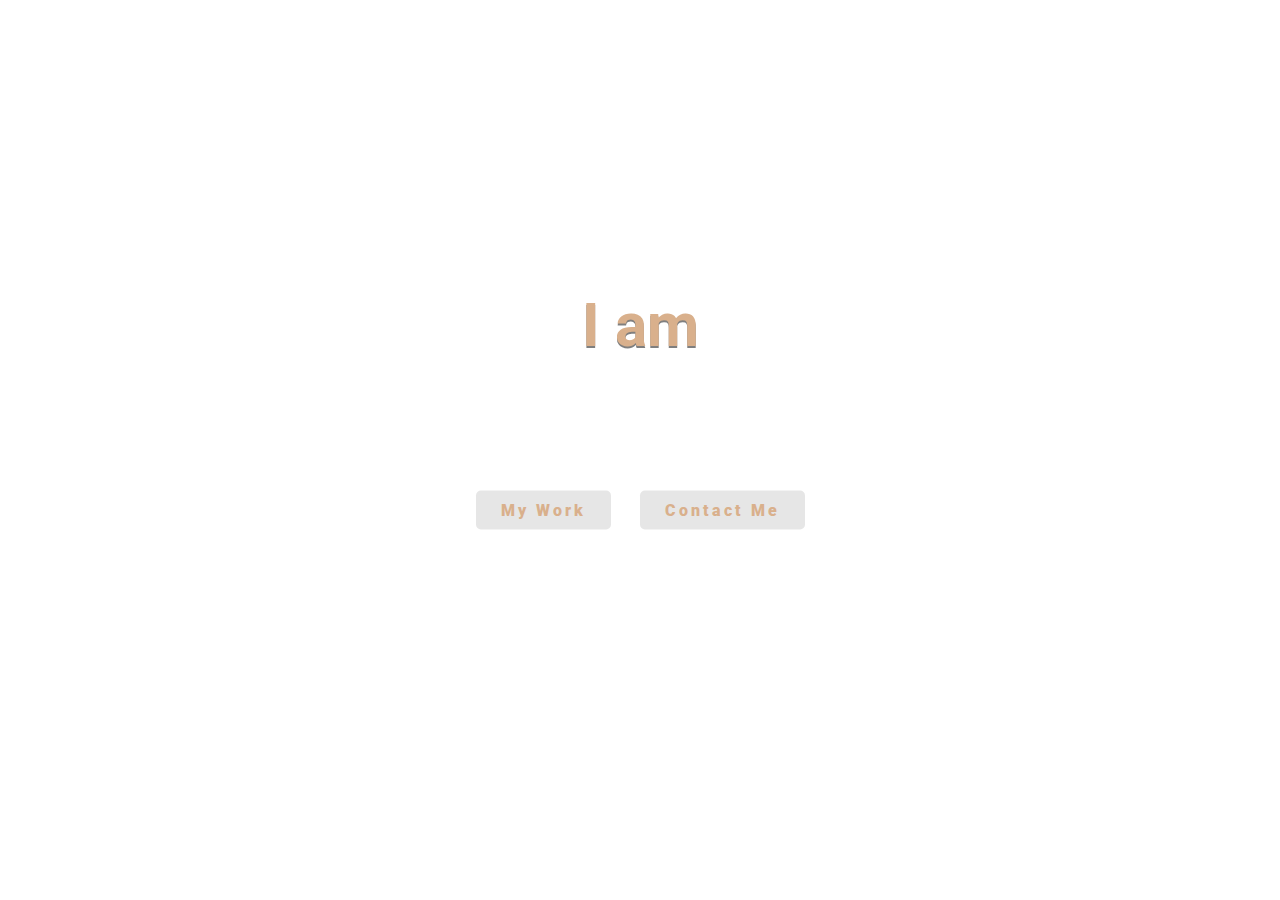
==== index.html @ 3b44e253 "Add favicons, style and footer grid" ====
<!DOCTYPE html>
<html lang="en">

<head>
    <meta charset="UTF-8">
    <meta name="viewport" content="width=device-width, initial-scale=1.0">
    <link href="https://fonts.googleapis.com/css?family=Poppins&display=swap" rel="stylesheet">
    <link
        href="https://fonts.googleapis.com/css2?family=Roboto:ital,wght@0,100;0,300;0,400;0,500;0,900;1,400;1,500&display=swap"
        rel="stylesheet">
    <link rel="stylesheet" href="./static/css/my.css">
    <title>StefanBrunotte.com</title>
    <link rel="icon" href="./img/favicon_ligth_yellow.ico" sizes="16x16" type="image/png">
</head>

<body>
    <!--Landingpage-->
    <section class="landingpage_body">
        <video src="./img/video/particles_dust.mp4" muted="" autoplay="" loop></video>
        <!--<img src="desktop.jpg" alt="">-->
        <div class="landingpage_wrapper">
            <h2>I am</h2>
            <span></span>
        </div>
        <div class="landingpage_anchors">
            <a href="my_work.html">My work</a>
            <a href="contact.html">Contact Me</a>
        </div>
    </section>
</body>

</html>
---- static/css/my.css ----
/*  Fonts: Roboto 100, 300, 400, 400 italic, 500, 500 italic, 900 & Popins */

body{
    overflow-x: hidden;
    margin: 0;
    padding: 0;
    /*font-family: 'Poppins', sans-serif;*/
    font-family: 'Roboto', sans-serif;
    height: 100%;
    width: 100%;
}

h1, h2, h3, h4, h5, h6, p {
    color:black;
}

/************************
###### LANDINGPAGE ######
*************************/
.landingpage_body {
    background-size: cover;
    background-position: center center;
    background-repeat: no-repeat;
    height: 100vh;
    width: 100vw;
}

.landingpage_wrapper,
.landingpage_anchors {
    position: absolute;
    text-align: center;
    top: 35%;
    left: 50%;
    transform: translate(-50%, -50%);
    width: 90%;
}
.landingpage_anchors {
    top: 55%;
    left: 50%;
    letter-spacing: 25px;
}

.landingpage_anchors a {
    background: rgba(128, 128, 128, 0.20);
    color: #D9B08C;
    font-weight: 900;
    letter-spacing: 3px;
    text-decoration: none;
    text-transform: capitalize;
    padding: 10px 25px;
    border-radius: 5px;
    display: inline-block;
    margin-top: 30px;
}

/* Animation */
span:before {
    content: '';
    font-weight: 900;
    letter-spacing: 3px;
    animation: animate infinite 15s;
    text-transform: uppercase;
    font-size: 60px;
    margin-bottom: 20px;
    letter-spacing: 8px;
}

.landingpage_wrapper h2 {
    padding: 0;
    margin-bottom: 30px;
    color: #D9B08C;
    text-shadow: 0 2px 0 rgba(0,0,0,0.5);
    font-size: 60px;
    letter-spacing: 0px;
}

@keyframes animate {
    0% {
        content: 'stefan brunotte';
        color: #FFCB9A;
    }
    30% {
        content: 'a full stack developer';
        color: #FFCB9A;
    }
    60% {
        content: 'a quick lerner';
        color: #FFCB9A;
    }
    90% {
        content: 'a team player';
        color: #FFCB9A;
    }
    100% {
        content: 'proud dad';
        color: #FFCB9A;
    }
}

/************************
###### MY PROJECTS ######
*************************/

main {
    min-height: 100%;
    display: grid;
    grid-template-rows: auto 1fr auto;
    grid-template-columns: 100%;
}


/************************
###### CONTACT ME #######
*************************/


/************************
###### FOOTER #######
*************************/


.footer_parent {
    display: grid;
    grid-template-columns: repeat(3, 1fr);
    grid-template-rows: repeat(2, auto);
    grid-column-gap: 5px;
    grid-row-gap: 5px;
    text-align: center;
    grid-template-areas: 
        "linkedin   github  cv"
        ".     author  .";
    }
/*
    .cv { grid-area: "cv"; }
.github { grid-area: "github"; }
.linkedin { grid-area: "linkedin"; }
.author { grid-area: "author"; }
*/
.linkedin { grid-area: 1 / 1 / 2 / 2; }
.github { grid-area: 1 / 2 / 2 / 3; }
.cv { grid-area: 1 / 3 / 2 / 4; }
.author { grid-area: 2 / 2 / 3 / 3; }

.author {
    text-transform: uppercase;
    text-align: center;
}

/**************************
###### MEDIA QUERIES ######
***************************/


@media only screen and (min-width: 1199px) {

}
@media only screen and (min-width: 767px) and  (max-width: 991px) {

}
@media only screen and (min-width: 575px) and (max-width: 767px) {

}
@media only screen and (max-width: 575px) {
    .landingpage_wrapper h2 {
        font-size: 24px;
    }
    span::before {
        font-size: 36px;
    }
    .landingpage_anchors {
        top: 62%;
        left: 50%;
        letter-spacing: 25px;
    }
}

@media only screen and (min-width: 360px) and (max-width: 575px) {
    .landingpage_wrapper h2 {
        font-size: 24px;
    }
    span::before {
        font-size: 36px;
    }
    .landingpage_anchors {
        top: 62%;
        left: 50%;
        letter-spacing: 25px;
    }
}

/* Landscape settings */ 

/* 7. 1024x768 Ipad*/
@media screen and (max-width: 1024px) and (orientation:landscape) {

}
@media screen and (max-width: 812px) and (orientation:landscape) {
    .landingpage_wrapper {
        top: 28%;
    }
    .landingpage_wrapper h2 {
        font-size: 24px;
    }
    span::before {
        font-size: 36px;
    }
    .landingpage_anchors {
        top: 62%;
        left: 50%;
        letter-spacing: 25px;
    }
}
@media screen and (max-width: 667px) and (orientation:landscape) {
    .landingpage_wrapper {
        top: 28%;
    }
    .landingpage_wrapper h2 {
        font-size: 24px;
    }
    span::before {
        font-size: 36px;
    }
    .landingpage_anchors {
        top: 62%;
        left: 50%;
        letter-spacing: 25px;
    }
}
@media screen and (max-width: 568px) and (orientation:landscape) {

}



/* CURRENTLY NOT USED CSS STYLES */
.container {
    width: 95%;
    margin: 0 auto;
}
/* animation */
.animated.slide-in-left {
    animation: slideInLeft 0.75s ease both;
}

.animated.slide-in-right {
    animation: slideInRight 0.75s ease both;
}

.animated.fade-in {
    animation: fadeIn 0.75s ease both;
        animation-delay: 0s;
}

/* @keyframes for animations */
@keyframes slideInLeft {
0% {
    opacity: 0;
    transform: translateX(-300px);
}

100% {
    opacity: 1;
    transform: translateX(0);
}
}

@keyframes slideInRight {
0% {
    opacity: 0;
    transform: translateX(300px);
}
100% {
    opacity: 1;
    transform: translateX(0);
}
}

@keyframes fadeIn {
    100% {
      opacity: 1;
    }
  }
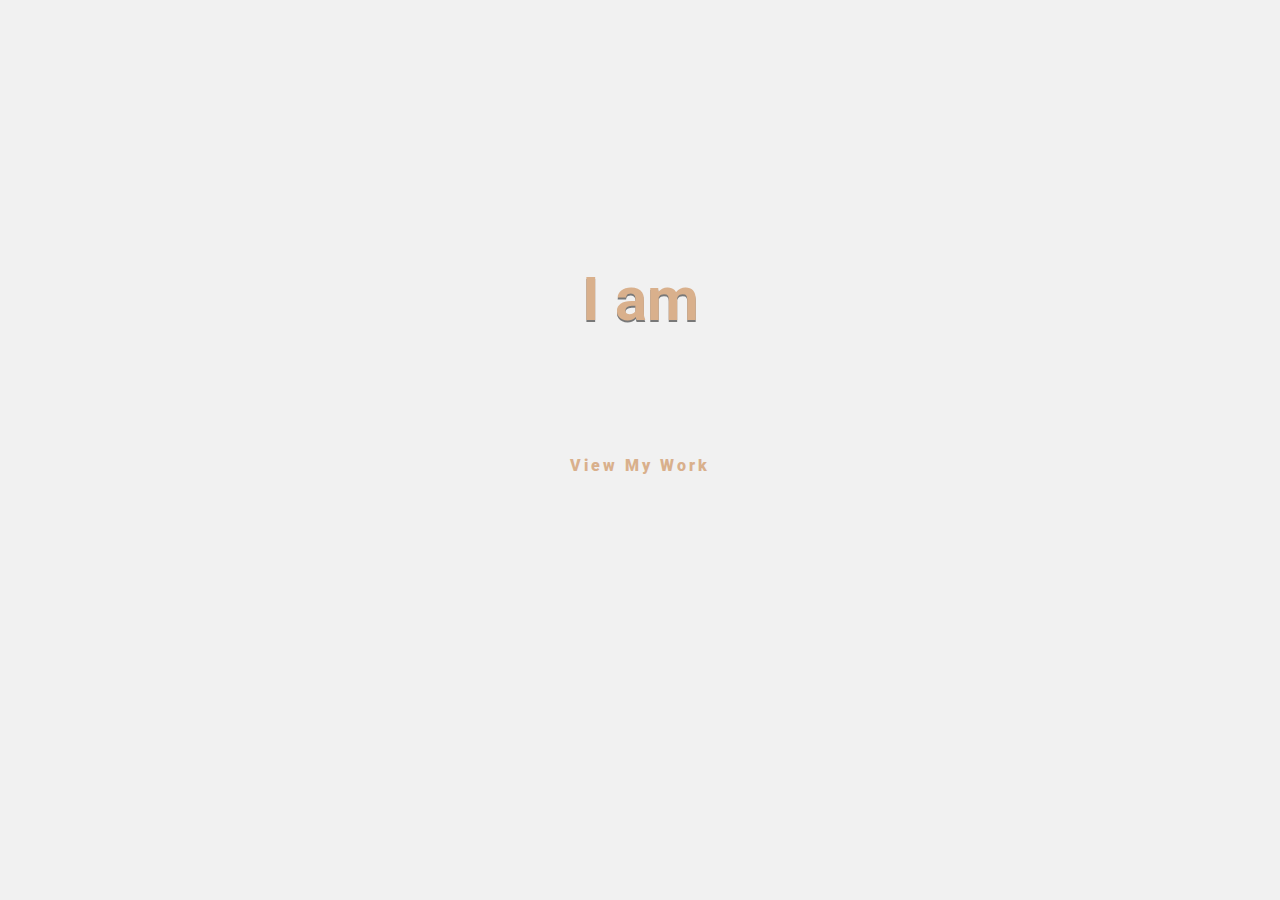
==== commit 24543a43: "Add navbar and js" ====
--- a/index.html
+++ b/index.html
@@ -8,7 +8,7 @@
     <link
         href="https://fonts.googleapis.com/css2?family=Roboto:ital,wght@0,100;0,300;0,400;0,500;0,900;1,400;1,500&display=swap"
         rel="stylesheet">
-    <link rel="stylesheet" href="./static/css/my.css">
+    <link rel="stylesheet" href="./static/css/landingpage_style.css">
     <title>StefanBrunotte.com</title>
     <link rel="icon" href="./img/favicon_ligth_yellow.ico" sizes="16x16" type="image/png">
 </head>
@@ -23,8 +23,8 @@
             <span></span>
         </div>
         <div class="landingpage_anchors">
-            <a href="my_work.html">My work</a>
-            <a href="contact.html">Contact Me</a>
+            <a class="hover_color" href="my_work.html">view my work</a>
+            <!--<a href="contact.html">Contact Me</a>-->
         </div>
     </section>
 </body>
--- a/static/css/landingpage_style.css
+++ b/static/css/landingpage_style.css
@@ -0,0 +1,216 @@
+@charset "utf-8";
+/********************
+###### FONTS ########
+*********************/
+@import url('https://fonts.googleapis.com/css2?family=Roboto:ital,wght@0,100;0,300;0,400;0,500;0,900;1,400;1,500&display=swap');
+
+/*******************************
+###### GENERAL SETTINGS ########
+********************************/
+* {
+    box-sizing: border-box;
+    padding: 0; 
+    margin: 0;
+}
+body{
+    font-family: 'Roboto', sans-serif;
+    background-color: #f1f1f1;
+    min-height: 100vh;
+    width: 100%;
+}
+h1{font-size: 48px;}
+h2{font-size: 36px;}
+h3{font-size: 24px;}
+h4{font-size: 18px;}
+h5{font-size: 14px;}
+h1, h2, h3, h4, h5, h6
+{
+	line-height: 1.2;
+}
+
+
+/************************
+###### LANDINGPAGE ######
+*************************/
+.landingpage_body {
+    background-size: cover;
+    background-position: center center;
+    background-repeat: no-repeat;
+    height: 100vh;
+    width: 100vw;
+}
+
+.landingpage_wrapper,
+.landingpage_anchors {
+    position: absolute;
+    text-align: center;
+    top: 35%;
+    left: 50%;
+    transform: translate(-50%, -50%);
+    width: 90%;
+}
+.landingpage_anchors {
+    top: 50%;
+    left: 50%;
+    letter-spacing: 25px;
+}
+
+.landingpage_anchors a {
+    /*background: rgba(128, 128, 128, 0.20);*/
+    color: #D9B08C;
+    font-weight: 900;
+    letter-spacing: 3px;
+    text-decoration: none;
+    text-transform: capitalize;
+    /*padding: 10px 25px;
+    border-radius: 5px;*/
+    display: inline-block;
+    margin-top: 30px;
+}
+.landingpage_anchors a:hover {
+    color:white;
+    background: none;
+}
+
+/* Animation */
+span:before {
+    content: '';
+    font-weight: 900;
+    letter-spacing: 3px;
+    animation: animate infinite 15s;
+    text-transform: uppercase;
+    font-size: 60px;
+    margin-bottom: 20px;
+    letter-spacing: 8px;
+}
+
+.landingpage_wrapper h2 {
+    padding: 0;
+    margin-bottom: 30px;
+    color: #D9B08C;
+    text-shadow: 0 2px 0 rgba(0,0,0,0.5);
+    font-size: 60px;
+    letter-spacing: 0px;
+}
+
+@keyframes animate {
+    0% {
+        content: 'stefan brunotte';
+        color: #f99639;
+    }
+    30% {
+        content: 'a full stack developer';
+        color: #f99639;
+    }
+    60% {
+        content: 'a quick lerner';
+        color: #f99639;
+    }
+    90% {
+        content: 'a team player';
+        color: #f99639;
+    }
+    100% {
+        content: 'proud dad';
+        color: #f99639;
+    }
+}
+
+/**************************
+###### MEDIA QUERIES ######
+***************************/
+
+
+@media only screen and (min-width: 1199px) {
+
+}
+@media only screen and (min-width: 767px) and  (max-width: 991px) {
+
+}
+@media only screen and (min-width: 575px) and (max-width: 767px) {
+    .landingpage_wrapper h2 {
+        font-size: 45px;
+    }
+    span::before {
+        font-size: 45px;
+    }
+
+}
+
+@media only screen and (min-width: 360px) and (max-width: 575px) {
+    .landingpage_wrapper h2 {
+        font-size: 24px;
+    }
+    span::before {
+        font-size: 30px;
+    }
+    .landingpage_anchors {
+        top: 48%;
+        left: 50%;
+        letter-spacing: 25px;
+    }
+    .landingpage_anchors a {
+        font-size: 14px;
+        padding: 6px 12px;
+    }
+}
+
+@media only screen and (max-width: 360px) {
+    .landingpage_wrapper h2 {
+        font-size: 20px;
+    }
+    span::before {
+        font-size: 20px;
+    }
+    .landingpage_anchors {
+        top: 45%;
+        left: 50%;
+        letter-spacing: 25px;
+    }
+    .landingpage_anchors a {
+        font-size: 12px;
+        padding: 6px 12px;
+    }
+}
+
+/* Landscape settings */ 
+
+/* 7. 1024x768 Ipad*/
+@media screen and (max-width: 1024px) and (orientation:landscape) {
+
+}
+@media screen and (max-width: 812px) and (orientation:landscape) {
+    .landingpage_wrapper {
+        top: 28%;
+    }
+    .landingpage_wrapper h2 {
+        font-size: 24px;
+    }
+    span::before {
+        font-size: 36px;
+    }
+    .landingpage_anchors {
+        top: 62%;
+        left: 50%;
+        letter-spacing: 25px;
+    }
+}
+@media screen and (max-width: 667px) and (orientation:landscape) {
+    .landingpage_wrapper {
+        top: 28%;
+    }
+    .landingpage_wrapper h2 {
+        font-size: 24px;
+    }
+    span::before {
+        font-size: 36px;
+    }
+    .landingpage_anchors {
+        top: 62%;
+        left: 50%;
+        letter-spacing: 25px;
+    }
+}
+@media screen and (max-width: 568px) and (orientation:landscape) {
+
+}
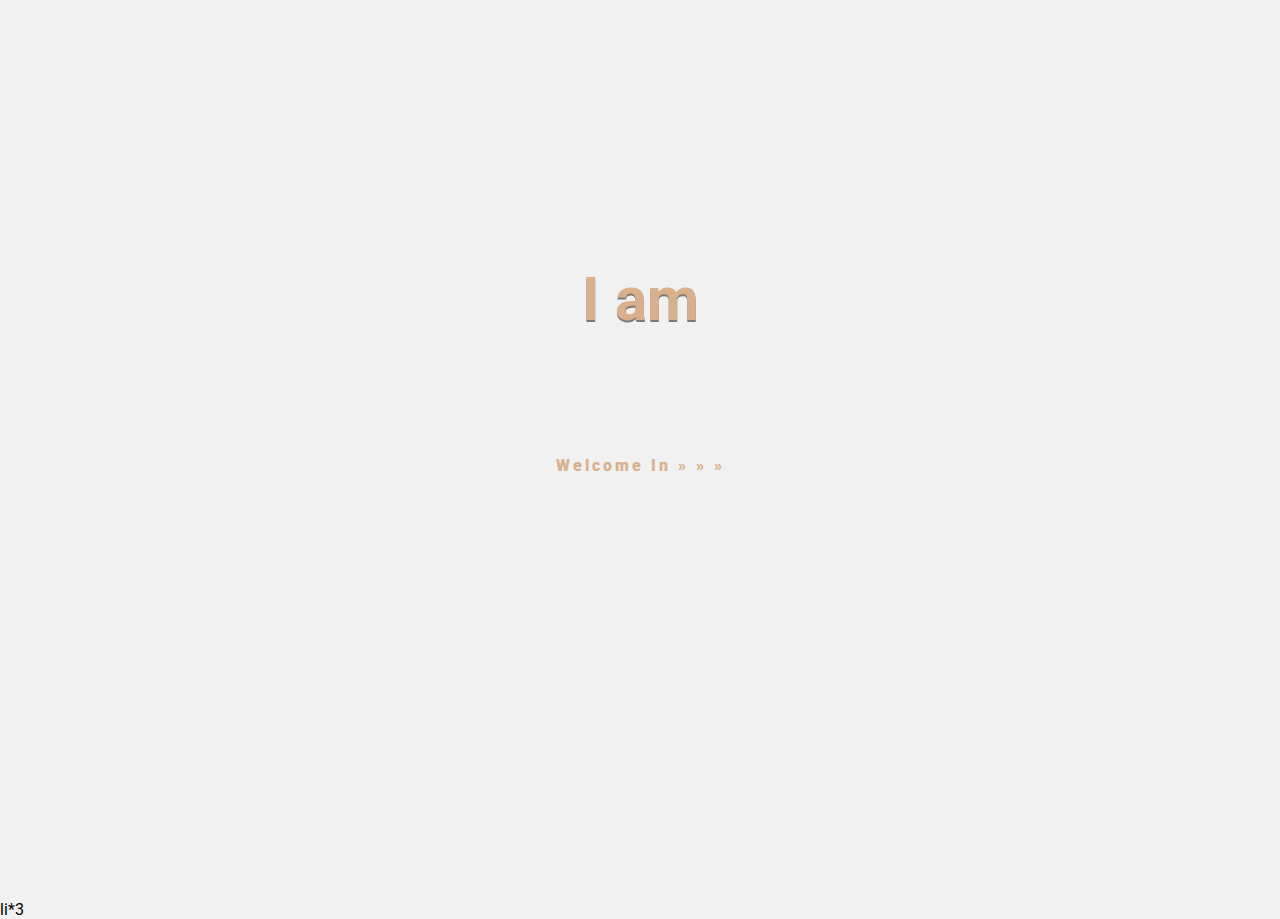
==== commit e6891384: "Add static links and email" ====
--- a/index.html
+++ b/index.html
@@ -23,10 +23,12 @@
             <span></span>
         </div>
         <div class="landingpage_anchors">
-            <a class="hover_color" href="my_work.html">view my work</a>
+            <a class="hover_color" href="main_page.html">welcome in &#187; &#187; &#187;</a>
             <!--<a href="contact.html">Contact Me</a>-->
         </div>
     </section>
 </body>
 
 </html>
+
+<div>li*3</div>
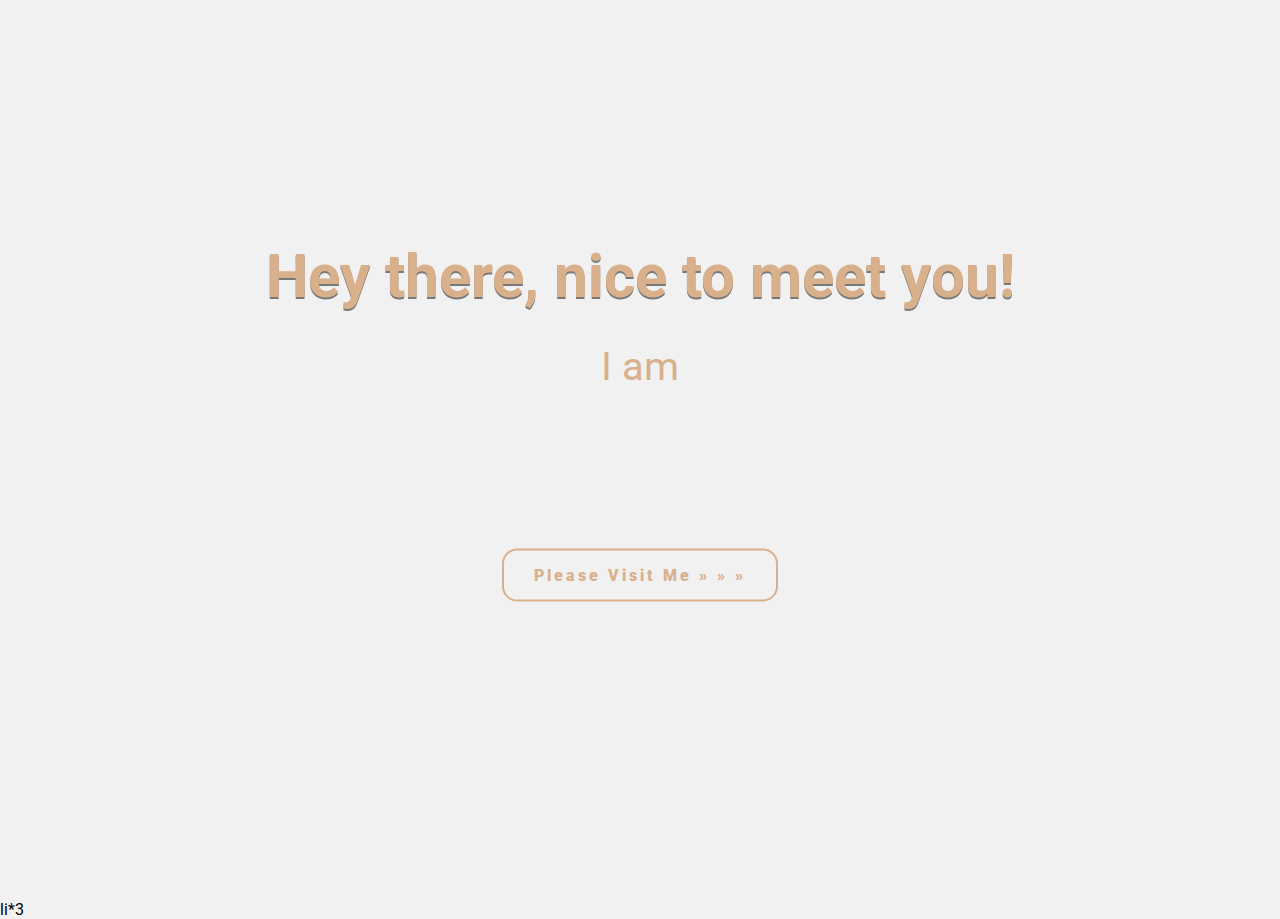
==== commit 97cb0171: "Add new style to landingpage" ====
--- a/index.html
+++ b/index.html
@@ -19,11 +19,12 @@
         <video src="./img/video/particles_dust.mp4" muted="" autoplay="" loop></video>
         <!--<img src="desktop.jpg" alt="">-->
         <div class="landingpage_wrapper">
-            <h2>I am</h2>
+            <h2>Hey there, nice to meet you!</h2>
+            <p class="p_text">I am</p>
             <span></span>
         </div>
         <div class="landingpage_anchors">
-            <a class="hover_color" href="main_page.html">welcome in &#187; &#187; &#187;</a>
+            <a class="hover_color" href="main_page.html">please visit me &#187; &#187; &#187;</a>
             <!--<a href="contact.html">Contact Me</a>-->
         </div>
     </section>
--- a/static/css/landingpage_style.css
+++ b/static/css/landingpage_style.css
@@ -52,7 +52,6 @@
 .landingpage_anchors {
     top: 50%;
     left: 50%;
-    letter-spacing: 25px;
 }
 
 .landingpage_anchors a {
@@ -65,12 +64,20 @@
     /*padding: 10px 25px;
     border-radius: 5px;*/
     display: inline-block;
-    margin-top: 30px;
-}
-.landingpage_anchors a:hover {
-    color:white;
+    margin-top: 250px;
+}
+.hover_color {
+    letter-spacing: 25px;
+    border: solid 2px #D9B08C;
+    border-radius: 15px;
+    padding: 15px 30px;
+}
+.hover_color:hover {
+    color: #f99639;
+    border: solid 3px #f99639;
     background: none;
 }
+
 
 /* Animation */
 span:before {
@@ -79,7 +86,7 @@
     letter-spacing: 3px;
     animation: animate infinite 15s;
     text-transform: uppercase;
-    font-size: 60px;
+    font-size: 100px;
     margin-bottom: 20px;
     letter-spacing: 8px;
 }
@@ -93,6 +100,11 @@
     letter-spacing: 0px;
 }
 
+.p_text {
+    color: #D9B08C;
+    font-size: 40px;
+}
+
 @keyframes animate {
     0% {
         content: 'stefan brunotte';
@@ -111,7 +123,7 @@
         color: #f99639;
     }
     100% {
-        content: 'proud dad';
+        content: 'a proud dad';
         color: #f99639;
     }
 }
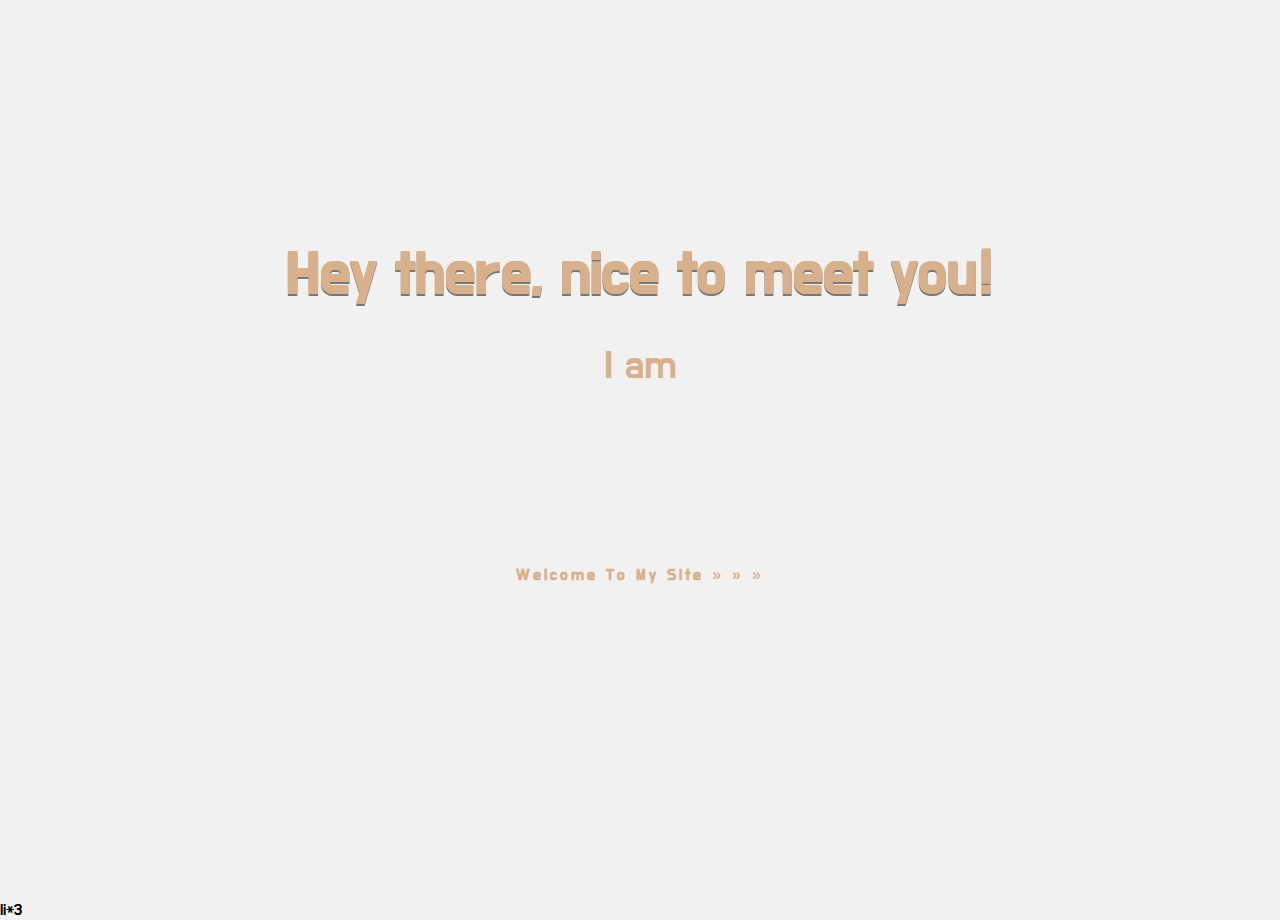
==== commit b4327355: "New color scheme and style" ====
--- a/index.html
+++ b/index.html
@@ -8,6 +8,7 @@
     <link
         href="https://fonts.googleapis.com/css2?family=Roboto:ital,wght@0,100;0,300;0,400;0,500;0,900;1,400;1,500&display=swap"
         rel="stylesheet">
+    <link href="https://fonts.googleapis.com/css2?family=Do+Hyeon&display=swap" rel="stylesheet">
     <link rel="stylesheet" href="./static/css/landingpage_style.css">
     <title>StefanBrunotte.com</title>
     <link rel="icon" href="./img/favicon_ligth_yellow.ico" sizes="16x16" type="image/png">
@@ -16,7 +17,7 @@
 <body>
     <!--Landingpage-->
     <section class="landingpage_body">
-        <video src="./img/video/particles_dust.mp4" muted="" autoplay="" loop></video>
+        <video src="./img/video/particles.mp4" muted="" autoplay="" loop></video>
         <!--<img src="desktop.jpg" alt="">-->
         <div class="landingpage_wrapper">
             <h2>Hey there, nice to meet you!</h2>
@@ -24,7 +25,7 @@
             <span></span>
         </div>
         <div class="landingpage_anchors">
-            <a class="hover_color" href="main_page.html">please visit me &#187; &#187; &#187;</a>
+            <a class="hover_color test_font" href="main_page.html">welcome to my site &#187; &#187; &#187;</a>
             <!--<a href="contact.html">Contact Me</a>-->
         </div>
     </section>
--- a/static/css/landingpage_style.css
+++ b/static/css/landingpage_style.css
@@ -2,7 +2,7 @@
 /********************
 ###### FONTS ########
 *********************/
-@import url('https://fonts.googleapis.com/css2?family=Roboto:ital,wght@0,100;0,300;0,400;0,500;0,900;1,400;1,500&display=swap');
+@import url('https://fonts.googleapis.com/css2?family=Do+Hyeon&display=swap');
 
 /*******************************
 ###### GENERAL SETTINGS ########
@@ -13,11 +13,15 @@
     margin: 0;
 }
 body{
-    font-family: 'Roboto', sans-serif;
+    font-family: 'Do Hyeon', sans-serif;
     background-color: #f1f1f1;
     min-height: 100vh;
     width: 100%;
 }
+.test_font {
+    font-family: 'Do Hyeon', sans-serif;
+}
+
 h1{font-size: 48px;}
 h2{font-size: 36px;}
 h3{font-size: 24px;}
@@ -61,20 +65,15 @@
     letter-spacing: 3px;
     text-decoration: none;
     text-transform: capitalize;
-    /*padding: 10px 25px;
-    border-radius: 5px;*/
     display: inline-block;
     margin-top: 250px;
 }
 .hover_color {
     letter-spacing: 25px;
-    border: solid 2px #D9B08C;
-    border-radius: 15px;
     padding: 15px 30px;
 }
 .hover_color:hover {
     color: #f99639;
-    border: solid 3px #f99639;
     background: none;
 }
 
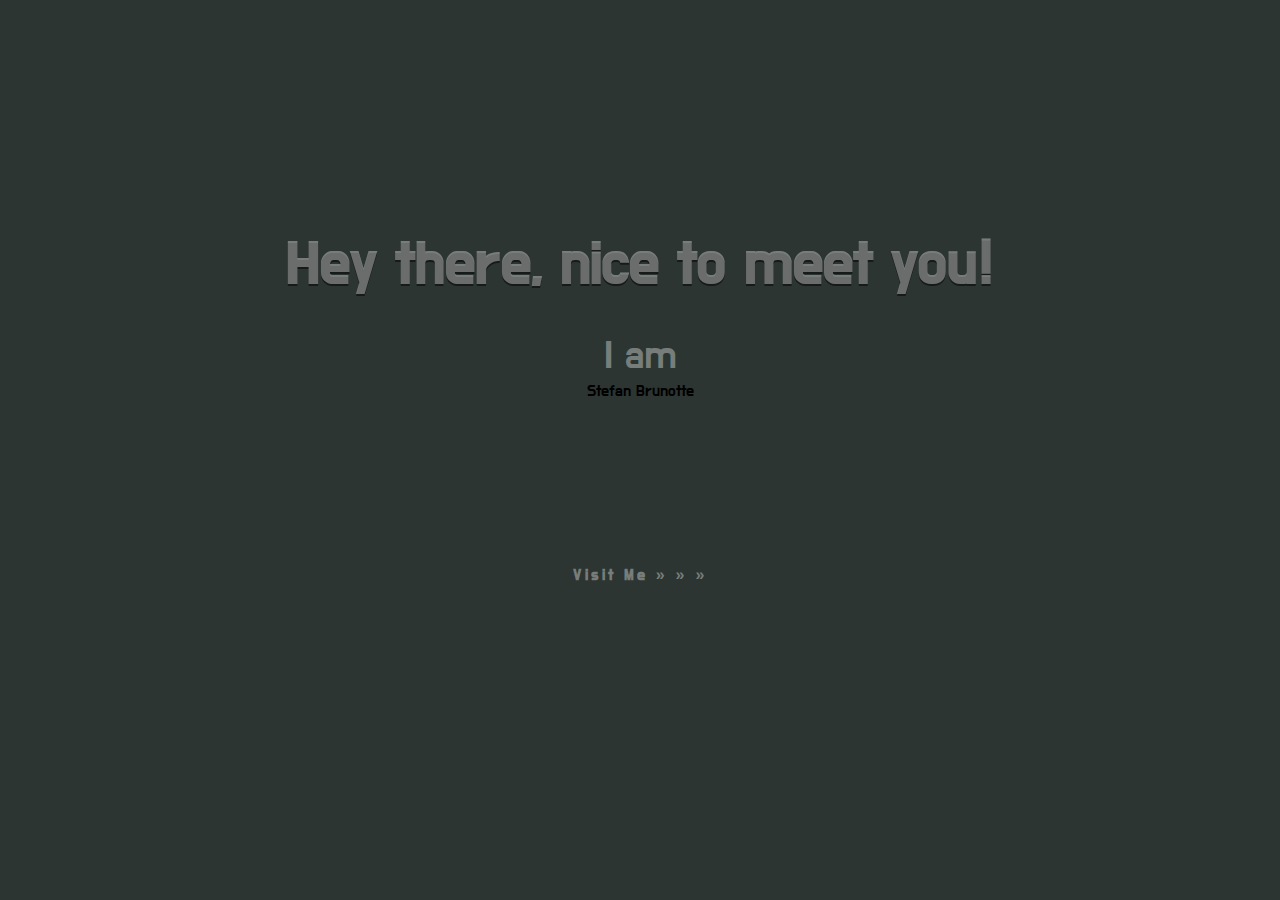
==== commit 28a7ed4c: "Add default background, media queries landingpage" ====
--- a/index.html
+++ b/index.html
@@ -22,15 +22,18 @@
         <div class="landingpage_wrapper">
             <h2>Hey there, nice to meet you!</h2>
             <p class="p_text">I am</p>
+            <p class="mobile_text_1">Stefan Brunotte</p>
+            <p class="mobile_text">a Full Stack Web Developer</p>
+            <p class="mobile_text">a C# Programmer</p>
+            <p class="mobile_text">a Teamplayer</p>
+            <p class="mobile_text">a Proud Dad</p>
             <span></span>
         </div>
         <div class="landingpage_anchors">
-            <a class="hover_color test_font" href="main_page.html">welcome to my site &#187; &#187; &#187;</a>
+            <a class="hover_color test_font" href="main_page.html">visit me &#187; &#187; &#187;</a>
             <!--<a href="contact.html">Contact Me</a>-->
         </div>
     </section>
 </body>
 
 </html>
-
-<div>li*3</div>
--- a/static/css/landingpage_style.css
+++ b/static/css/landingpage_style.css
@@ -37,6 +37,7 @@
 ###### LANDINGPAGE ######
 *************************/
 .landingpage_body {
+    background-color: #2c3531;
     background-size: cover;
     background-position: center center;
     background-repeat: no-repeat;
@@ -60,7 +61,7 @@
 
 .landingpage_anchors a {
     /*background: rgba(128, 128, 128, 0.20);*/
-    color: #D9B08C;
+    color: #f5f5f561;
     font-weight: 900;
     letter-spacing: 3px;
     text-decoration: none;
@@ -73,7 +74,7 @@
     padding: 15px 30px;
 }
 .hover_color:hover {
-    color: #f99639;
+    color: whitesmoke;
     background: none;
 }
 
@@ -93,37 +94,37 @@
 .landingpage_wrapper h2 {
     padding: 0;
     margin-bottom: 30px;
-    color: #D9B08C;
+    color:#f5f5f561;
     text-shadow: 0 2px 0 rgba(0,0,0,0.5);
     font-size: 60px;
     letter-spacing: 0px;
 }
 
 .p_text {
-    color: #D9B08C;
+    color: #f5f5f561;
     font-size: 40px;
 }
 
 @keyframes animate {
     0% {
         content: 'stefan brunotte';
-        color: #f99639;
+        color: rgba(245, 245, 245, 0.65);
     }
     30% {
         content: 'a full stack developer';
-        color: #f99639;
+        color: rgba(245, 245, 245, 0.65);
     }
     60% {
-        content: 'a quick lerner';
-        color: #f99639;
+        content: 'a C# programmer';
+        color: rgba(245, 245, 245, 0.65);
     }
     90% {
         content: 'a team player';
-        color: #f99639;
+        color: rgba(245, 245, 245, 0.65);
     }
     100% {
         content: 'a proud dad';
-        color: #f99639;
+        color: rgba(245, 245, 245, 0.65);
     }
 }
 
@@ -132,43 +133,52 @@
 ***************************/
 
 
-@media only screen and (min-width: 1199px) {
-
-}
-@media only screen and (min-width: 767px) and  (max-width: 991px) {
-
+@media only screen and (min-width: 992px) {
+    .mobile_text {
+        display: none;
+    }
+}
+@media only screen and (max-width: 991px) {
+    .landingpage_wrapper h2 {
+        margin-top: 120px;
+    }
+    video {
+        display: none;
+    }
+    .mobile_text_1 {
+        color:rgba(245, 245, 245, 0.65);
+         font-size: 60px;
+         padding: 15px;
+    }
+    .mobile_text {
+        color:rgba(245, 245, 245, 0.65);
+        font-size: 45px;
+        padding-top: 15px;
+    }
+    span {
+        display: none;
+    }
+    .landingpage_anchors a {
+        margin-top: 520px;
 }
 @media only screen and (min-width: 575px) and (max-width: 767px) {
     .landingpage_wrapper h2 {
         font-size: 45px;
     }
-    span::before {
-        font-size: 45px;
-    }
-
-}
-
-@media only screen and (min-width: 360px) and (max-width: 575px) {
-    .landingpage_wrapper h2 {
-        font-size: 24px;
-    }
-    span::before {
+}
+
+@media only screen and (max-width: 575px) {
+    .landingpage_wrapper {
+        left: 50%;
+    }
+    .landingpage_wrapper h2 {
         font-size: 30px;
-    }
-    .landingpage_anchors {
-        top: 48%;
-        left: 50%;
-        letter-spacing: 25px;
-    }
-    .landingpage_anchors a {
-        font-size: 14px;
-        padding: 6px 12px;
-    }
-}
-
-@media only screen and (max-width: 360px) {
-    .landingpage_wrapper h2 {
-        font-size: 20px;
+        margin-top: 90px;
+    }
+    .p_text {
+        font-size: 30px;
+        margin-bottom: 5px;
+
     }
     span::before {
         font-size: 20px;
@@ -181,8 +191,21 @@
     .landingpage_anchors a {
         font-size: 12px;
         padding: 6px 12px;
-    }
-}
+        margin-top: 420px;
+    }
+    .mobile_text_1 {
+        color:rgba(245, 245, 245, 0.65);
+         font-size: 37px;
+         padding: 15px;
+    }
+    .mobile_text {
+        color:rgba(245, 245, 245, 0.65);
+        font-size: 15px;
+        padding-top: 15px;
+    }
+}
+
+
 
 /* Landscape settings */ 
 
